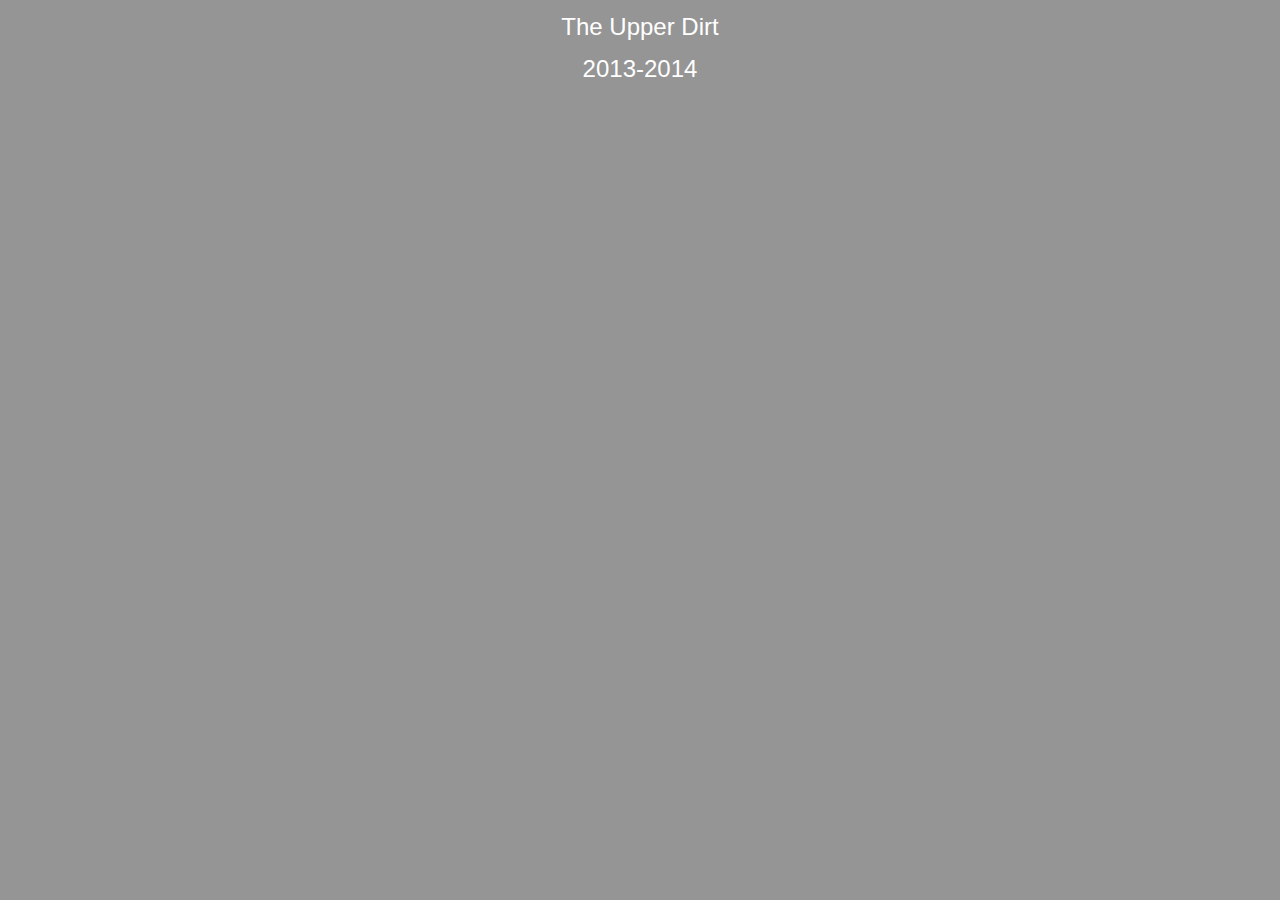
==== test.html @ bc2647de "1" ====
<!DOCTYPE html PUBLIC "-//W3C//DTD XHTML 1.0 Transitional//EN">
<html>
	<head>
		<title>TheUpperDirt</title>
		<link rel="shortcut icon" href="/apple-touch-icon.png" type="image/png">
		<style>
			body {
				background-image: url(‪D:\#MediaFiles\PICS\TheUpperDirt.jpg);
				background-color: #959595;
				}
			
			.full_screen_video {
				position: relative;
				width: 90%;
				height: 90%;
				padding-bottom: 56.25%;
				}
				
			.video {
				position: absolute;
				top: 0;
				left: 0;
				width: 90%;
				height: 90%;
				}
				
			h1 {
				margin-top: 10pt;
				margin-bottom: 5pt;
				color: #ffffff;
				font: 150% "Helvetica Neue", Helvetica, Arial, sans-serif
				}
			
			h1div {
				margin: auto;
				}
		</style>
		<script type="text/javascript" src="//vk.com/js/api/openapi.js?139"></script>
	</head>
	<body>
		<div id="vk_groups"></div>
		<script type="text/javascript">
		VK.Widgets.Group("vk_groups", {mode: 4, wide: 1, no_cover: 1, width: "220", height: "400", color3: '548F59'}, 77544327);
		</script>
		<div class="h1div"> <h1 align="center">The Upper Dirt</h1> </div>
		<div class="h1div"> <h1 align="center">2013-2014</h1> </div>
		<div class="full_screen_video" align="center">	
			<iframe align="center" src="https://www.youtube.com/embed/-x9OWP_HszA?modestbranding=0&autoplay=0&origin=https://ridebmxrus.github.io" frameborder="" class="video" allowfullscreen></iframe>
		</div>	
	</body>
</html>
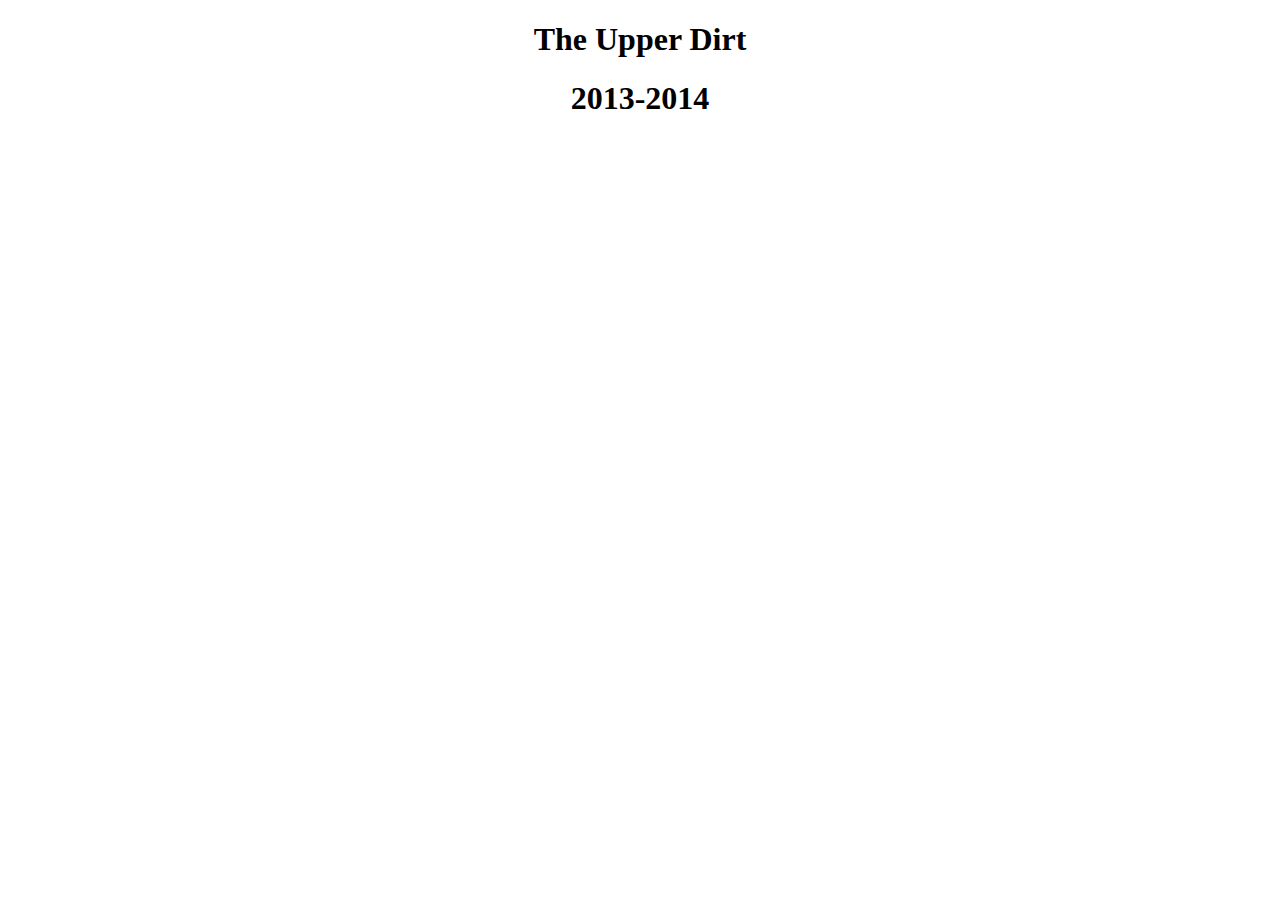
==== commit bf274d9f: "css" ====
--- a/test.html
+++ b/test.html
@@ -2,38 +2,9 @@
 <html>
 	<head>
 		<title>TheUpperDirt</title>
+		<link href="test.css" rel="stylesheet">
 		<link rel="shortcut icon" href="/apple-touch-icon.png" type="image/png">
 		<style>
-			body {
-				background-image: url(‪D:\#MediaFiles\PICS\TheUpperDirt.jpg);
-				background-color: #959595;
-				}
-			
-			.full_screen_video {
-				position: relative;
-				width: 90%;
-				height: 90%;
-				padding-bottom: 56.25%;
-				}
-				
-			.video {
-				position: absolute;
-				top: 0;
-				left: 0;
-				width: 90%;
-				height: 90%;
-				}
-				
-			h1 {
-				margin-top: 10pt;
-				margin-bottom: 5pt;
-				color: #ffffff;
-				font: 150% "Helvetica Neue", Helvetica, Arial, sans-serif
-				}
-			
-			h1div {
-				margin: auto;
-				}
 		</style>
 		<script type="text/javascript" src="//vk.com/js/api/openapi.js?139"></script>
 	</head>
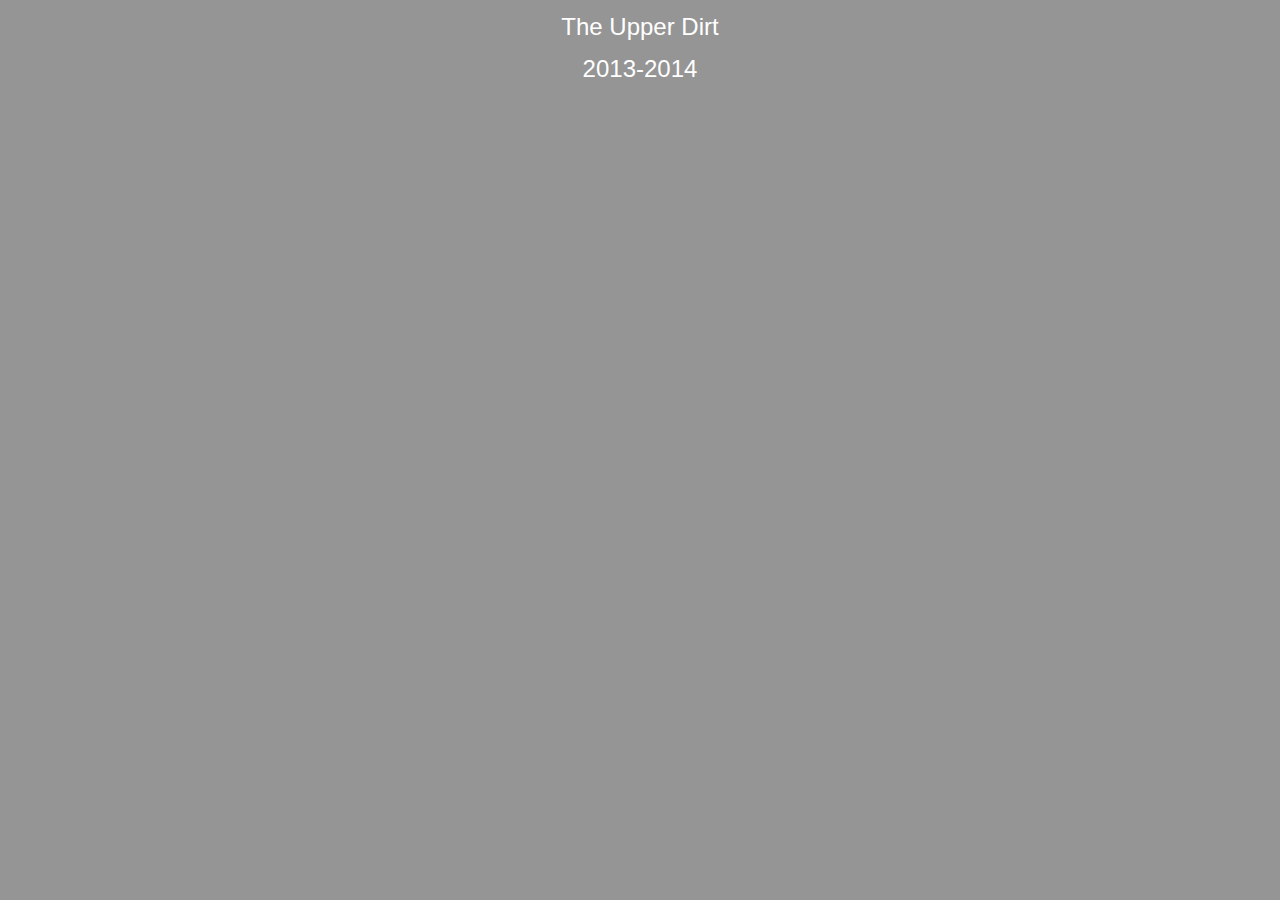
==== commit 1d04b8e0: "css" ====
--- a/test.html
+++ b/test.html
@@ -1,8 +1,8 @@
 <!DOCTYPE html PUBLIC "-//W3C//DTD XHTML 1.0 Transitional//EN">
 <html>
 	<head>
-		<title>TheUpperDirt</title>
-		<link href="test.css" rel="stylesheet">
+		<title>test</title>
+		<link href="/css/test.css" rel="stylesheet">
 		<link rel="shortcut icon" href="/apple-touch-icon.png" type="image/png">
 		<style>
 		</style>
--- a/css/test.css
+++ b/css/test.css
@@ -0,0 +1,40 @@
+body {
+		background-image: url(?D:\#MediaFiles\PICS\TheUpperDirt.jpg);
+		background-color: #959595;
+		}
+			
+.full_screen_video {
+		position: relative;
+		width: 90%;
+		height: 90%;
+		padding-bottom: 56.25%;
+		}
+				
+.video {
+		position: absolute;
+		top: 0;
+		left: 0;
+		width: 90%;
+		height: 90%;
+		}
+				
+h1 {
+		margin-top: 10pt;
+		margin-bottom: 5pt;
+		color: #ffffff;
+		font: 150% "Helvetica Neue", Helvetica, Arial, sans-serif
+		}
+			
+h1div {
+		margin: auto;
+		}
+		
+/*<!#video21 {
+			 position: relative;
+			 padding-bottom: 100%;
+			}
+#video21 iframe {
+			  position: absolute;
+			  width: calc(100%);
+			  height: calc(100% - 300px*3/4);
+			}> */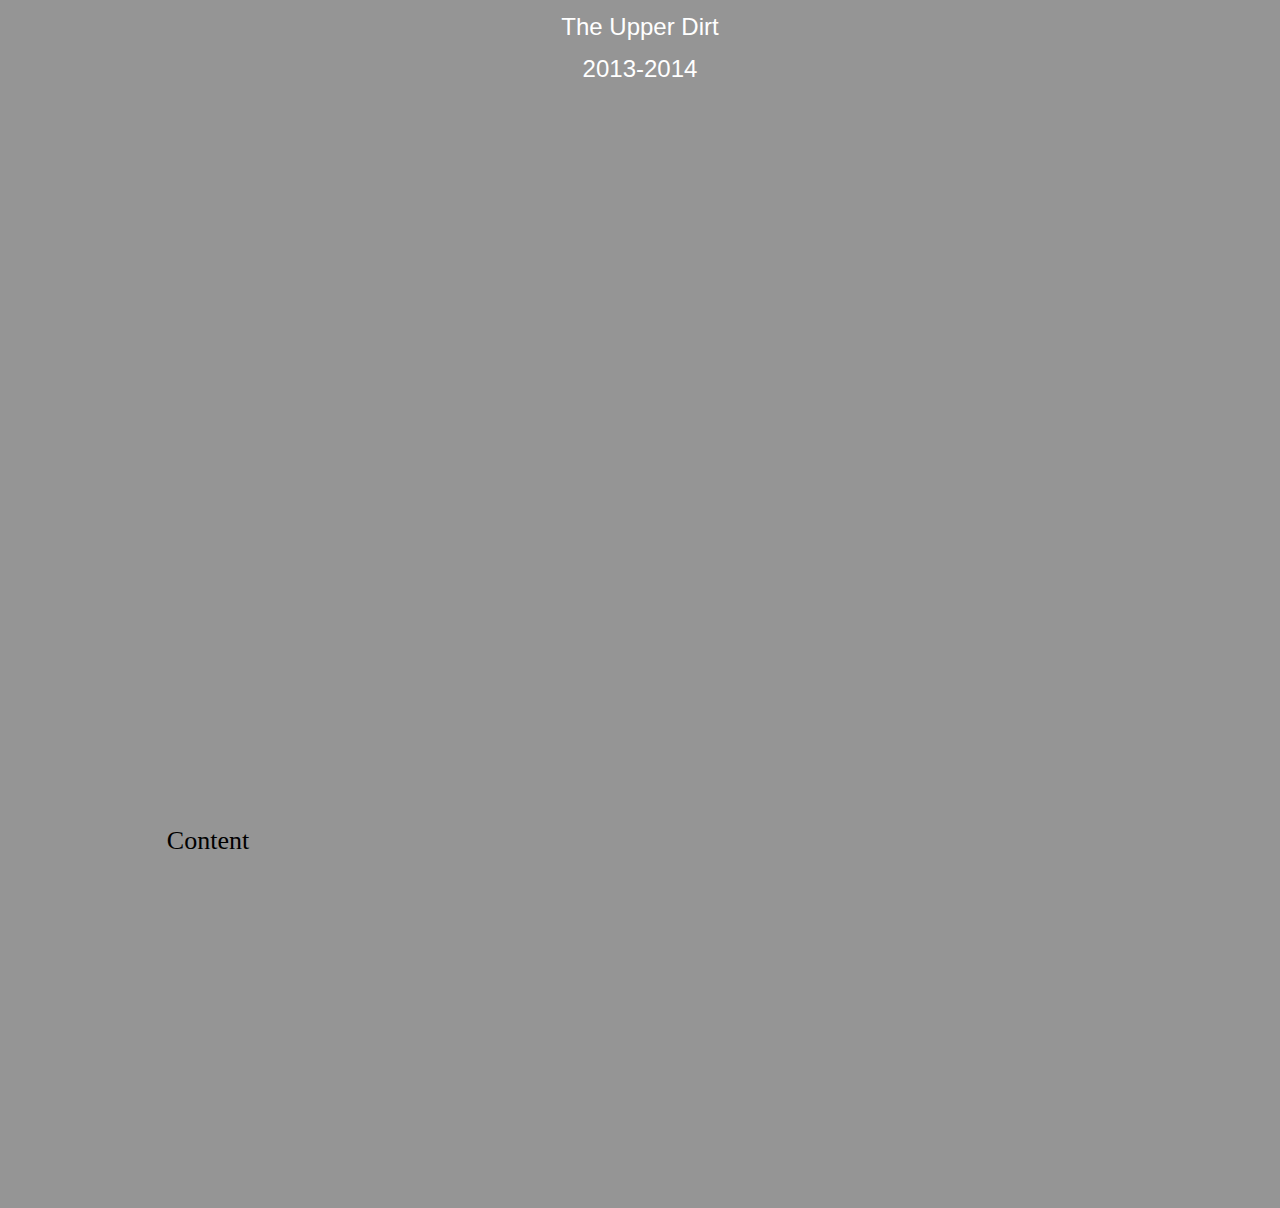
==== commit d2966c75: "1" ====
--- a/test.html
+++ b/test.html
@@ -2,8 +2,8 @@
 <html>
 	<head>
 		<title>test</title>
-		<link href="/css/test.css" rel="stylesheet">
-		<link rel="shortcut icon" href="/apple-touch-icon.png" type="image/png">
+		<link href="./css/test.css" rel="stylesheet">
+		<link rel="shortcut icon" href="./favicons/apple-touch-icon.png" type="image/png">
 		<style>
 		</style>
 		<script type="text/javascript" src="//vk.com/js/api/openapi.js?139"></script>
@@ -18,5 +18,13 @@
 		<div class="full_screen_video" align="center">	
 			<iframe align="center" src="https://www.youtube.com/embed/-x9OWP_HszA?modestbranding=0&autoplay=0&origin=https://ridebmxrus.github.io" frameborder="" class="video" allowfullscreen></iframe>
 		</div>	
+		<div class="wrapper">
+		<div class="bg">
+		</div>
+		<div class="content">
+        <p>Content</p>
+		</div>
+		</div>
+		<a href="http://ridebxrus.xyz/test"></a>
 	</body>
 </html>
--- a/css/test.css
+++ b/css/test.css
@@ -29,6 +29,37 @@
 		margin: auto;
 		}
 		
+		@-webkit-keyframes bg-slide {
+    from { transform: translate(0, 0); }
+    to { transform: translate(-50%, 50%); }
+}
+
+.wrapper {
+    position:relative;
+    width:400px;
+	  height: 400px;
+    overflow:hidden;
+}
+
+.content {
+    position: relative;
+    text-align: center;
+    font-size: 26px;
+    color: #000;
+}
+
+.bg {
+	width: 200%;
+  height: 200%;
+  background: url(http://oksancia.com/wp-content/uploads/2011/03/plants_kimono_seamless_pattern_wm.png) repeat;
+    background-size: 50%;
+	  position:absolute;
+    top: -100%;
+    bottom: 0;
+    left: 0;
+    animation: bg-slide 10s linear infinite;
+}
+
 /*<!#video21 {
 			 position: relative;
 			 padding-bottom: 100%;
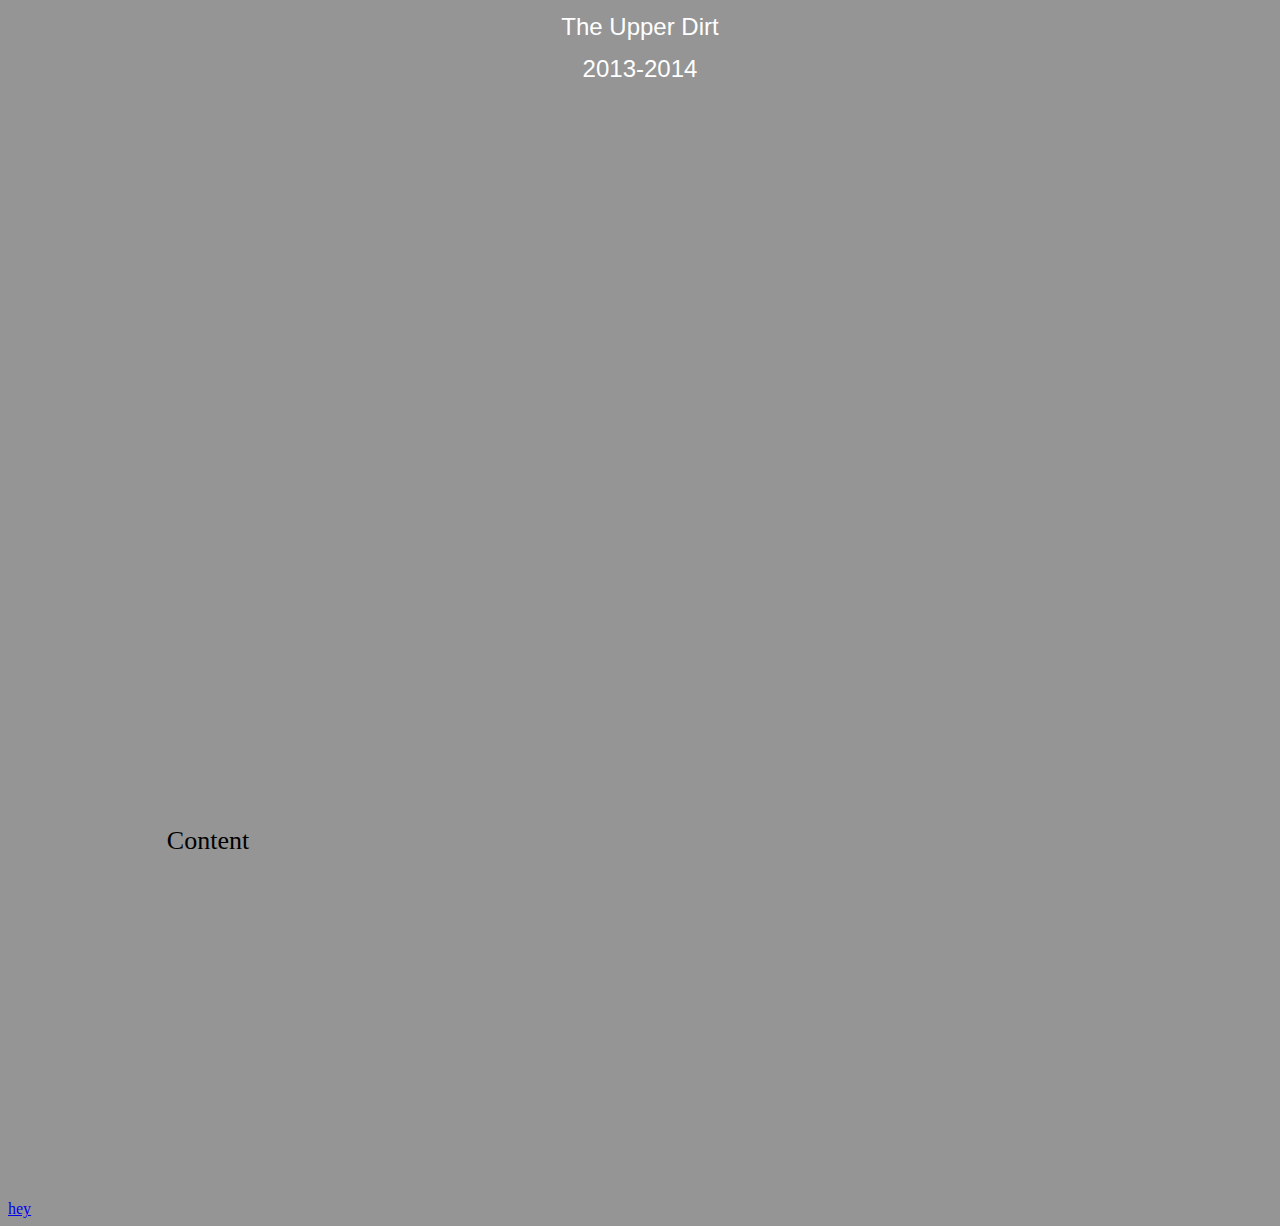
==== commit c5bba6ce: "1" ====
--- a/test.html
+++ b/test.html
@@ -25,6 +25,6 @@
         <p>Content</p>
 		</div>
 		</div>
-		<a href="http://ridebxrus.xyz/test"></a>
+		<a href="http://ridebxrus.xyz/test">hey</a>
 	</body>
 </html>
